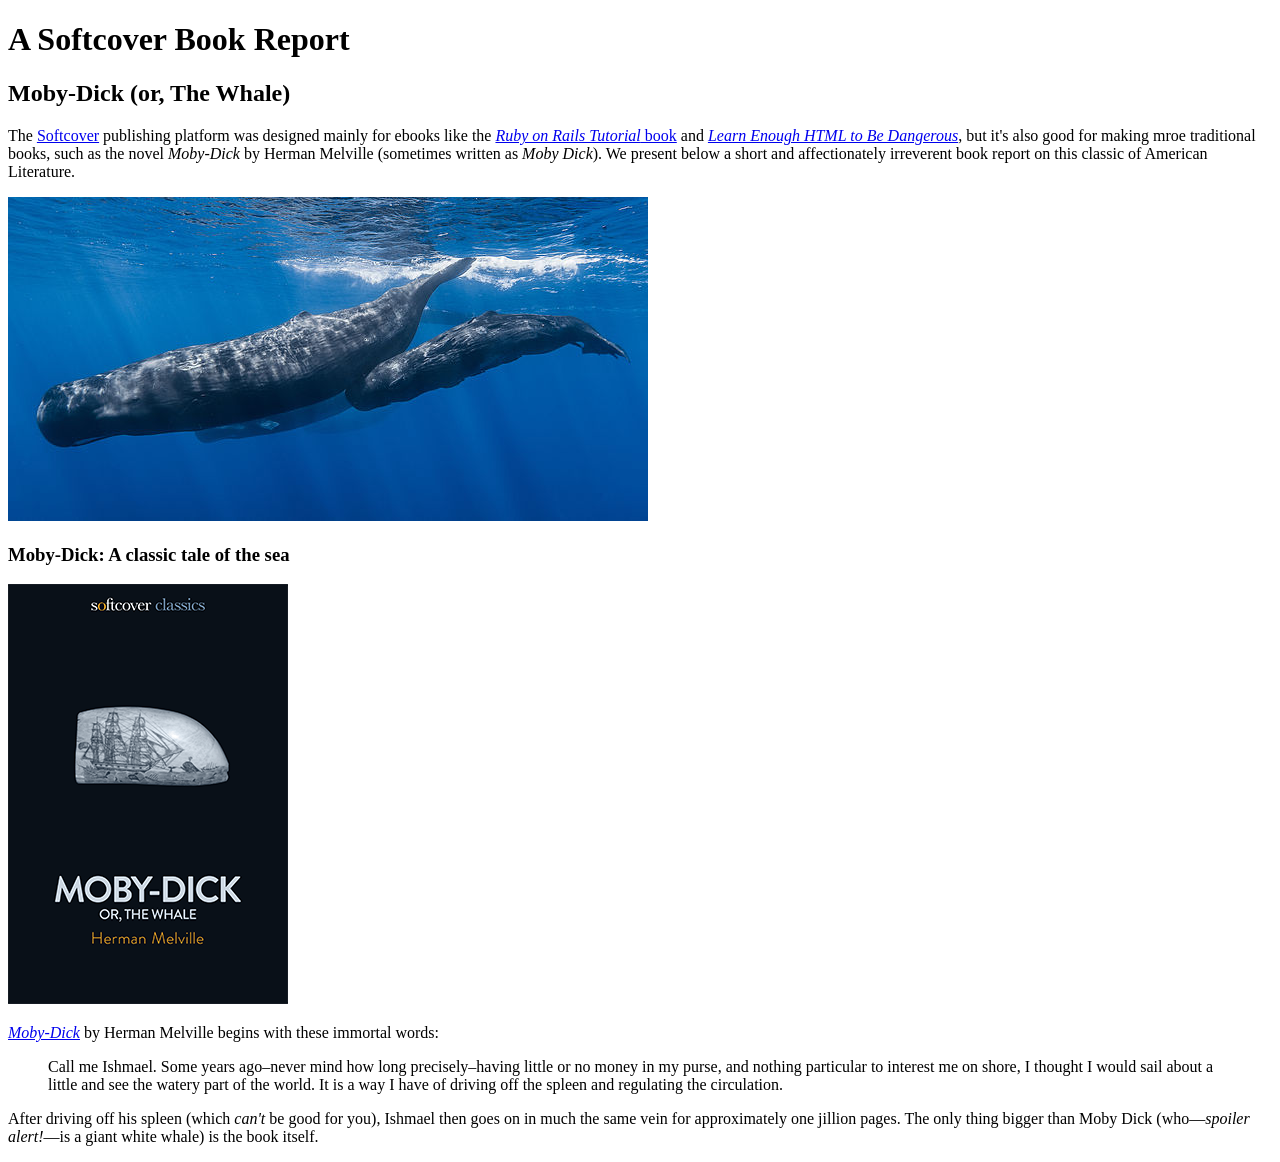
==== moby_dick.html @ 8ad37f91 "Added Moby Dick page and images" ====
<!DOCTYPE html>
<html lang="en">
  <head>
    <title>Document</title>
    <meta charset="UTF-8" />
    <meta name="viewport" content="width=device-width, initial-scale=1.0" />
  </head>
  <body>
    <!-- much here to be styled, will do so in last section -->
    <header>
      <h1>A Softcover Book Report</h1>
      <h2>Moby-Dick (or, The Whale)</h2>
    </header>

    <div>
      <p>
        The <a href="https://softcover.io/">Softcover</a> publishing platform was designed mainly for ebooks like the
        <a href="https://railstutorial.org/Book"><em>Ruby on Rails Tutorial</em> book</a> and
        <a href="https://learnenough.com/html"><em>Learn Enough HTML to Be Dangerous</em></a
        >, but it's also good for making mroe traditional books, such as the novel <em>Moby-Dick</em> by Herman Melville
        (sometimes written as <em>Moby Dick</em>). We present below a short and affectionately irreverent book report on
        this classic of American Literature.
      </p>
    </div>

    <a href="https://commons.wikimedia.org/wiki/File:Sperm_whale_pod.jpg">
      <img src="images/sperm_whales.jpg" alt="Image of a sperm whale" />
    </a>

    <div>
      <h3>Moby-Dick: A classic tale of the sea</h3>

      <a href="https://www.softcover.io/read/6070fb03/moby-dick" target="_blank" rel="noopener"
        ><img src="images/moby_dick.png" alt="Moby Dick"
      /></a>
      <p>
        <a href="https://www.softcover.io/read/6070fb03/moby-dick" target="_blank" rel="noopener"><em>Moby-Dick</em></a>
        by Herman Melville begins with these immortal words:
      </p>

      <blockquote>
        <p>
          <span>Call me Ishmael.</span> Some years ago–never mind how long precisely–having little or no money in my
          purse, and nothing particular to interest me on shore, I thought I would sail about a little and see the
          watery part of the world. It is a way I have of driving off the spleen and regulating the circulation.
        </p>
      </blockquote>

      <p>
        After driving off his spleen (which <em>can't</em> be good for you), Ishmael then goes on in much the same vein
        for approximately one jillion pages. The only thing bigger than Moby Dick (who—<em>spoiler alert!</em>—is a
        giant white whale) is the book itself.
      </p>
    </div>
  </body>
</html>
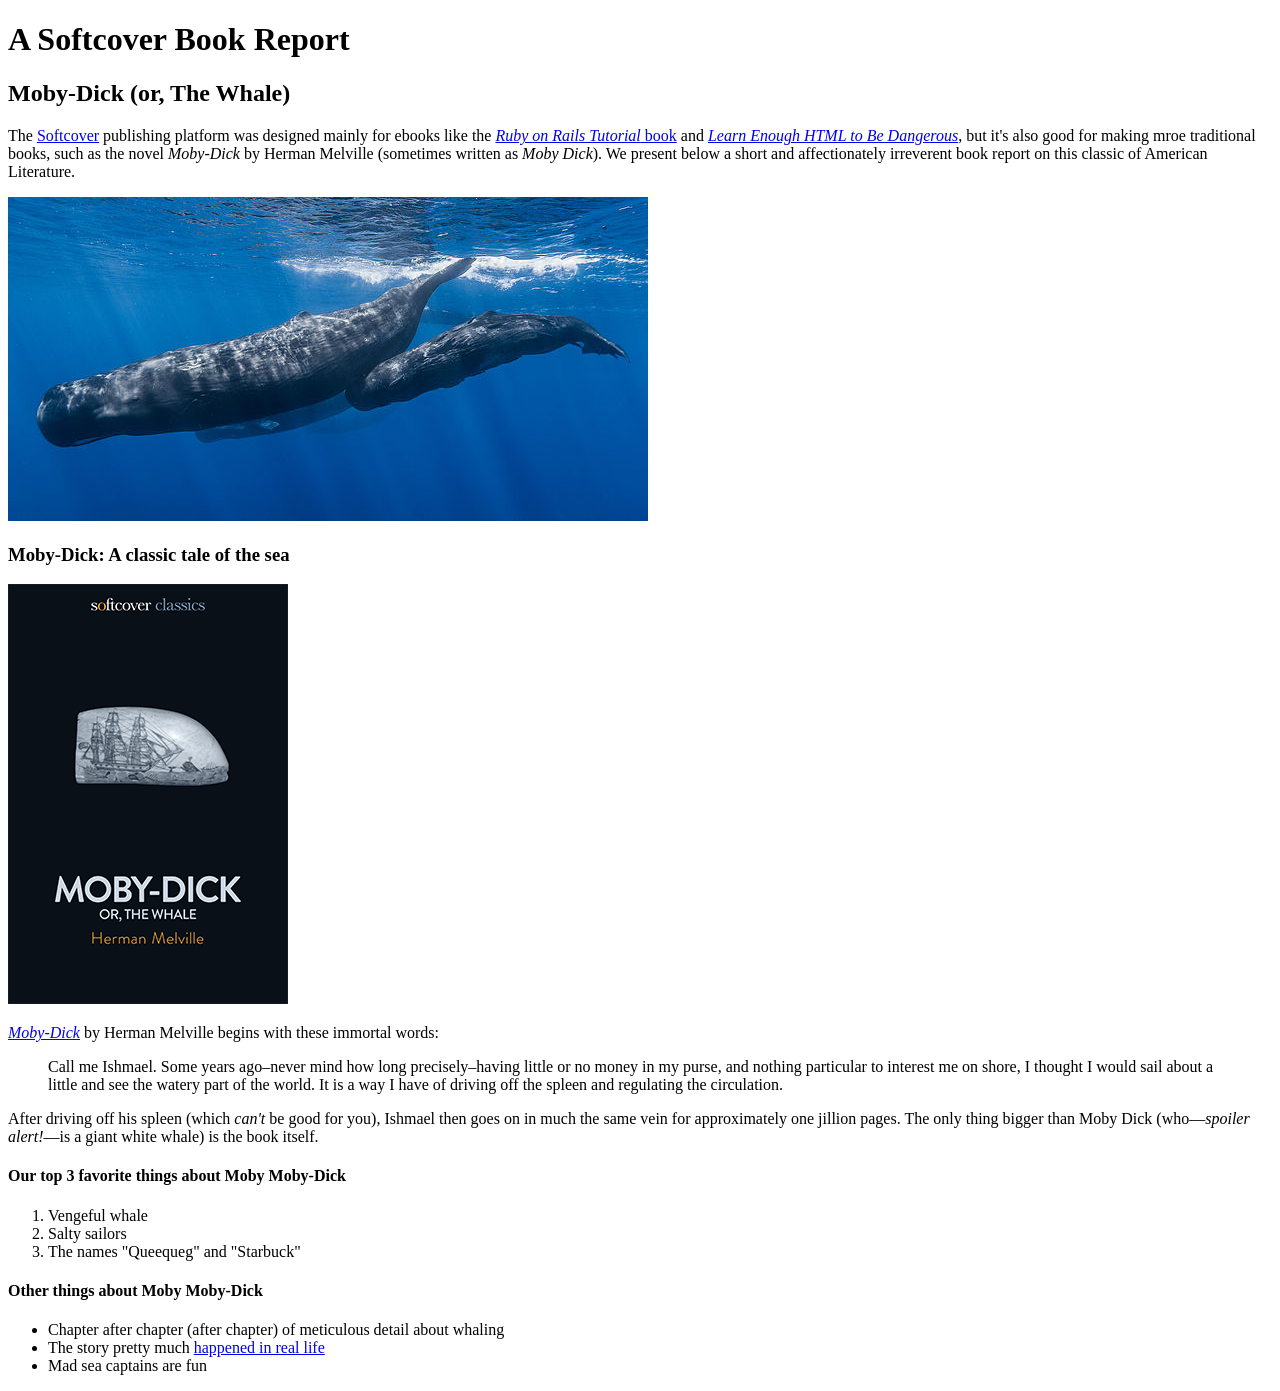
==== commit 2b30d18d: "Added tags for ol ul and li" ====
--- a/moby_dick.html
+++ b/moby_dick.html
@@ -51,6 +51,26 @@
         for approximately one jillion pages. The only thing bigger than Moby Dick (who—<em>spoiler alert!</em>—is a
         giant white whale) is the book itself.
       </p>
+
+      <h4>Our top 3 favorite things about Moby Moby-Dick</h4>
+
+      <ol>
+        <li>Vengeful whale</li>
+        <li>Salty sailors</li>
+        <li>The names "Queequeg" and "Starbuck"</li>
+      </ol>
+
+      <h4>Other things about Moby Moby-Dick</h4>
+      <ul>
+        <li>Chapter after chapter (after chapter) of meticulous detail about whaling</li>
+        <li>
+          The story pretty much
+          <a href="https://en.wikipedia.org/wiki/Essex_(whaleship)" target="_blank" rel="noopener"
+            >happened in real life</a
+          >
+        </li>
+        <li>Mad sea captains are fun</li>
+      </ul>
     </div>
   </body>
 </html>
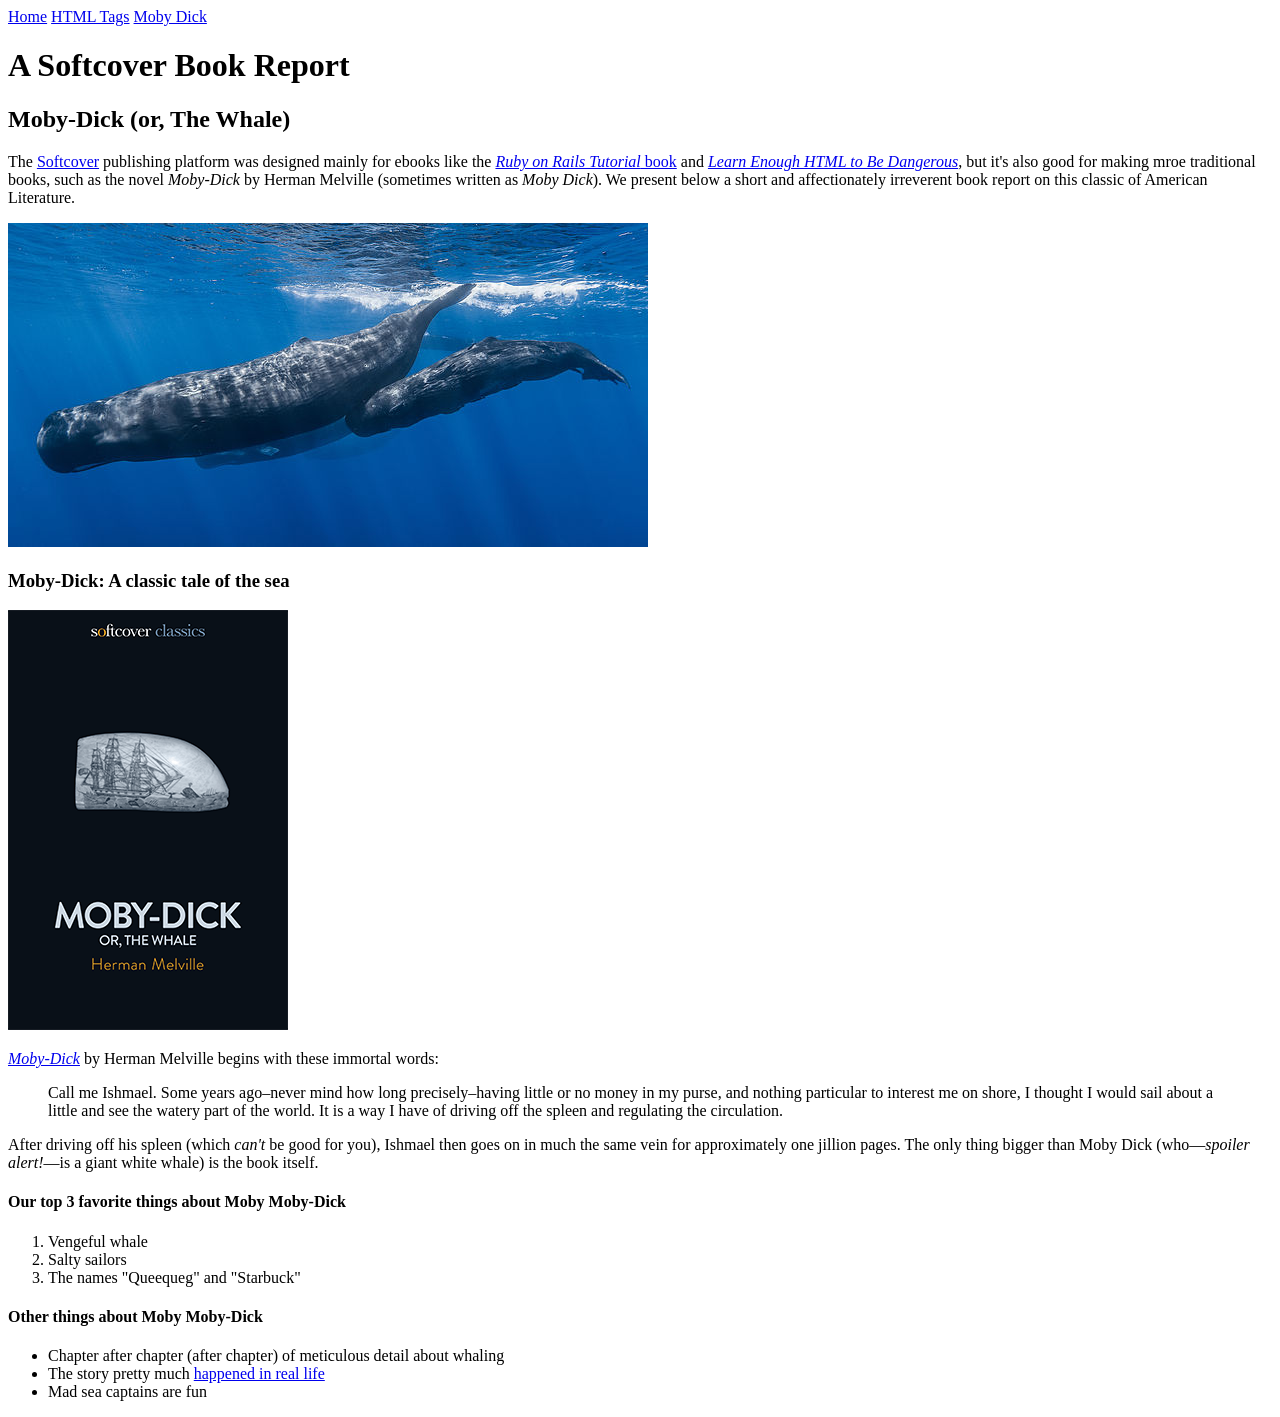
==== commit 0833a887: "Added nav menu to all files." ====
--- a/moby_dick.html
+++ b/moby_dick.html
@@ -6,6 +6,12 @@
     <meta name="viewport" content="width=device-width, initial-scale=1.0" />
   </head>
   <body>
+    <div>
+      <a href="index.html">Home</a>
+      <a href="tags.html">HTML Tags</a>
+      <a href="moby_dick.html">Moby Dick</a>
+    </div>
+
     <!-- much here to be styled, will do so in last section -->
     <header>
       <h1>A Softcover Book Report</h1>
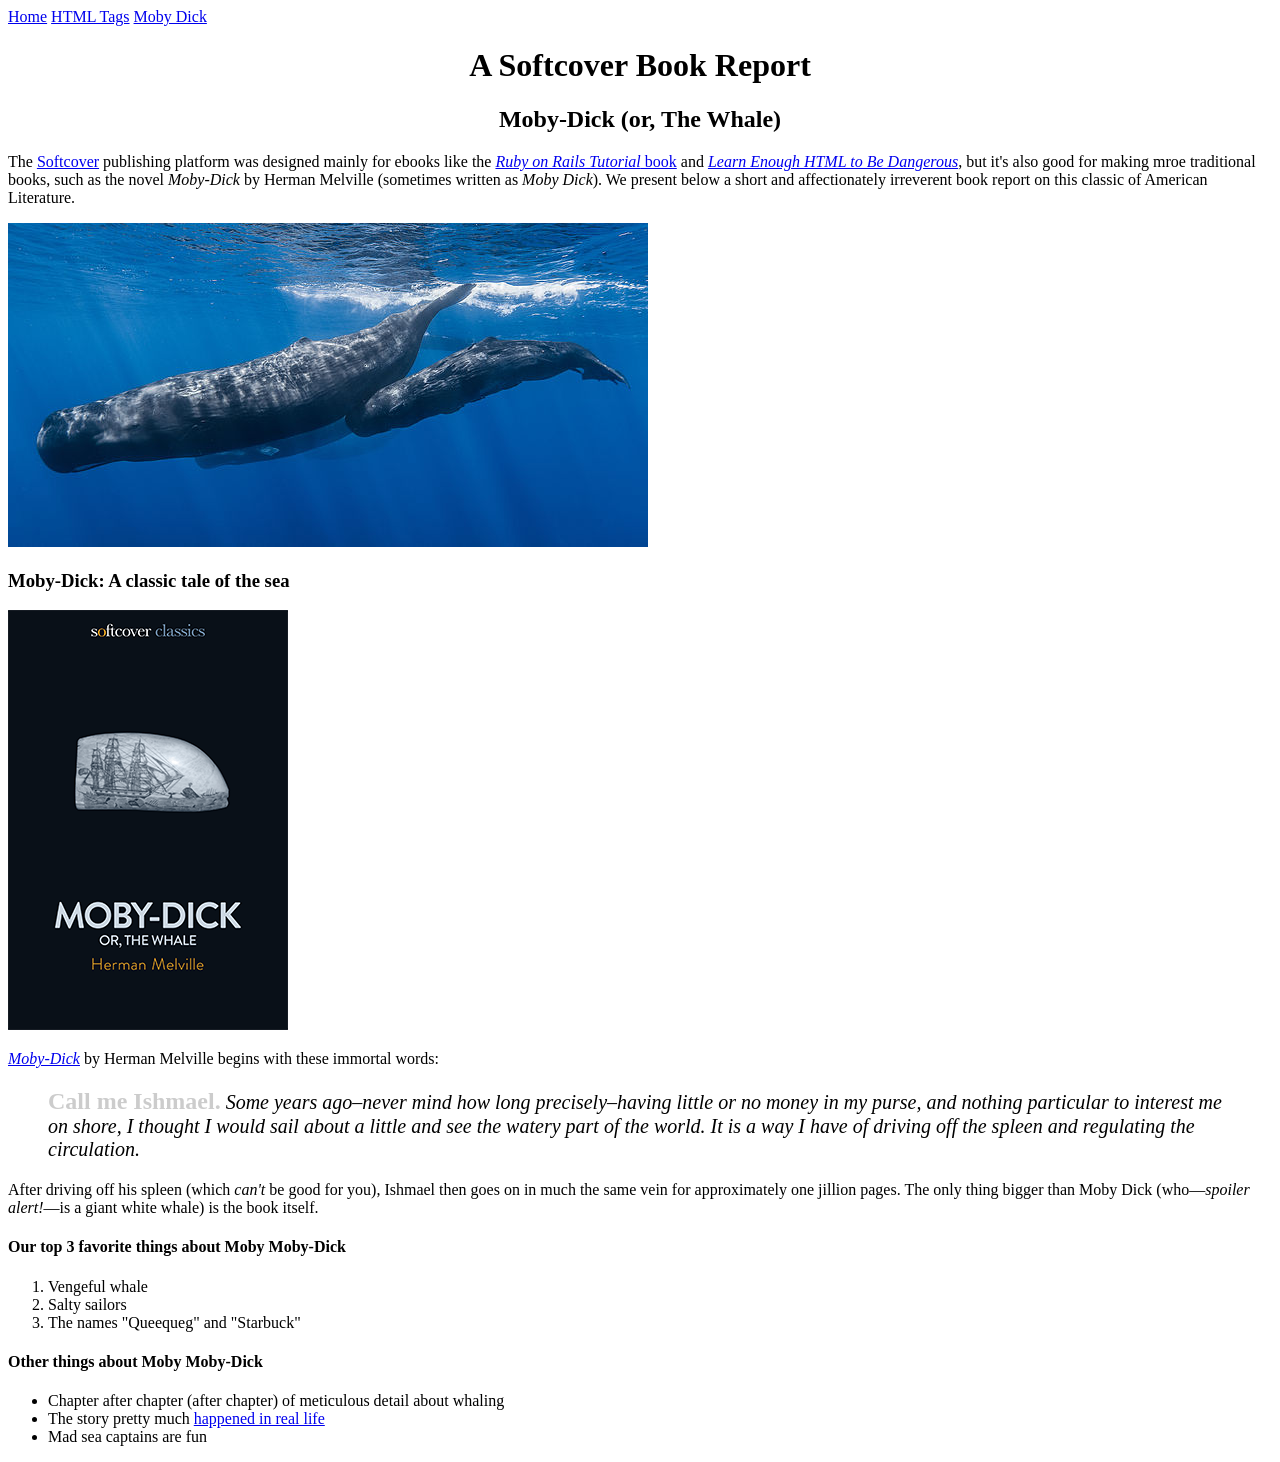
==== commit 23c043f5: "Added some inline styles to begin formatting the page." ====
--- a/moby_dick.html
+++ b/moby_dick.html
@@ -14,8 +14,8 @@
 
     <!-- much here to be styled, will do so in last section -->
     <header>
-      <h1>A Softcover Book Report</h1>
-      <h2>Moby-Dick (or, The Whale)</h2>
+      <h1 style="text-align: center">A Softcover Book Report</h1>
+      <h2 style="text-align: center">Moby-Dick (or, The Whale)</h2>
     </header>
 
     <div>
@@ -44,11 +44,12 @@
         by Herman Melville begins with these immortal words:
       </p>
 
-      <blockquote>
+      <blockquote style="font-style: italic; font-size: 20px">
         <p>
-          <span>Call me Ishmael.</span> Some years ago–never mind how long precisely–having little or no money in my
-          purse, and nothing particular to interest me on shore, I thought I would sail about a little and see the
-          watery part of the world. It is a way I have of driving off the spleen and regulating the circulation.
+          <span style="font-style: normal; font-size: 24px; font-weight: bold; color: #cccccc">Call me Ishmael.</span>
+          Some years ago–never mind how long precisely–having little or no money in my purse, and nothing particular to
+          interest me on shore, I thought I would sail about a little and see the watery part of the world. It is a way
+          I have of driving off the spleen and regulating the circulation.
         </p>
       </blockquote>
 
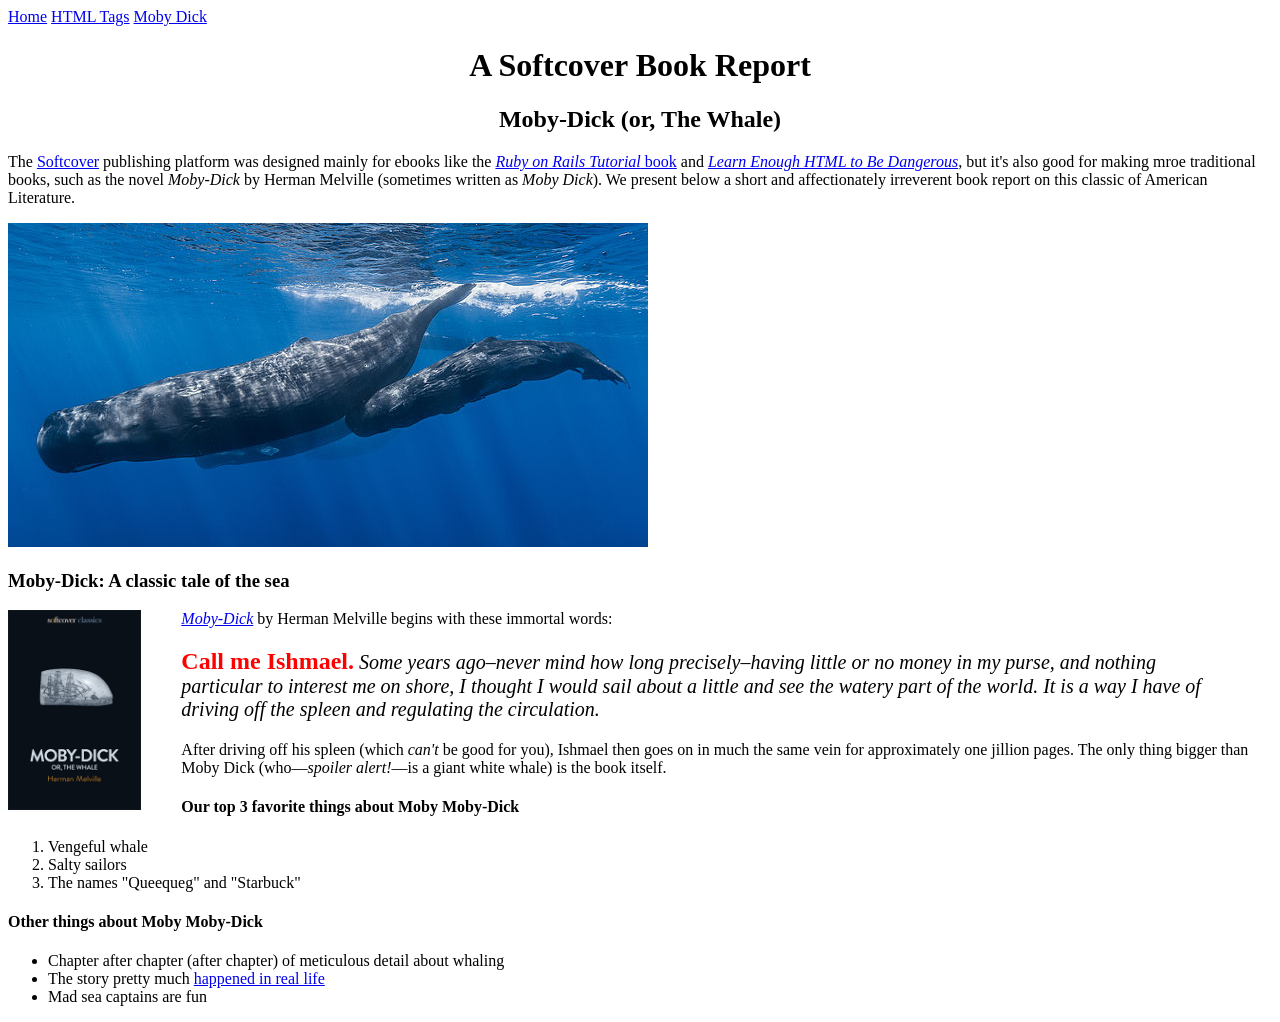
==== commit 49ae64b2: "Added basic image styling on moby_dick.html and some paging on the first two td tags on tags.html." ====
--- a/moby_dick.html
+++ b/moby_dick.html
@@ -37,8 +37,8 @@
       <h3>Moby-Dick: A classic tale of the sea</h3>
 
       <a href="https://www.softcover.io/read/6070fb03/moby-dick" target="_blank" rel="noopener"
-        ><img src="images/moby_dick.png" alt="Moby Dick"
-      /></a>
+        ><img src="images/moby_dick.png" alt="Moby Dick" height="200 px" style="float: left; margin: 0 40px 0 0" />
+      </a>
       <p>
         <a href="https://www.softcover.io/read/6070fb03/moby-dick" target="_blank" rel="noopener"><em>Moby-Dick</em></a>
         by Herman Melville begins with these immortal words:
@@ -46,7 +46,7 @@
 
       <blockquote style="font-style: italic; font-size: 20px">
         <p>
-          <span style="font-style: normal; font-size: 24px; font-weight: bold; color: #cccccc">Call me Ishmael.</span>
+          <span style="font-style: normal; font-size: 24px; font-weight: bold; color: #f00">Call me Ishmael.</span>
           Some years ago–never mind how long precisely–having little or no money in my purse, and nothing particular to
           interest me on shore, I thought I would sail about a little and see the watery part of the world. It is a way
           I have of driving off the spleen and regulating the circulation.
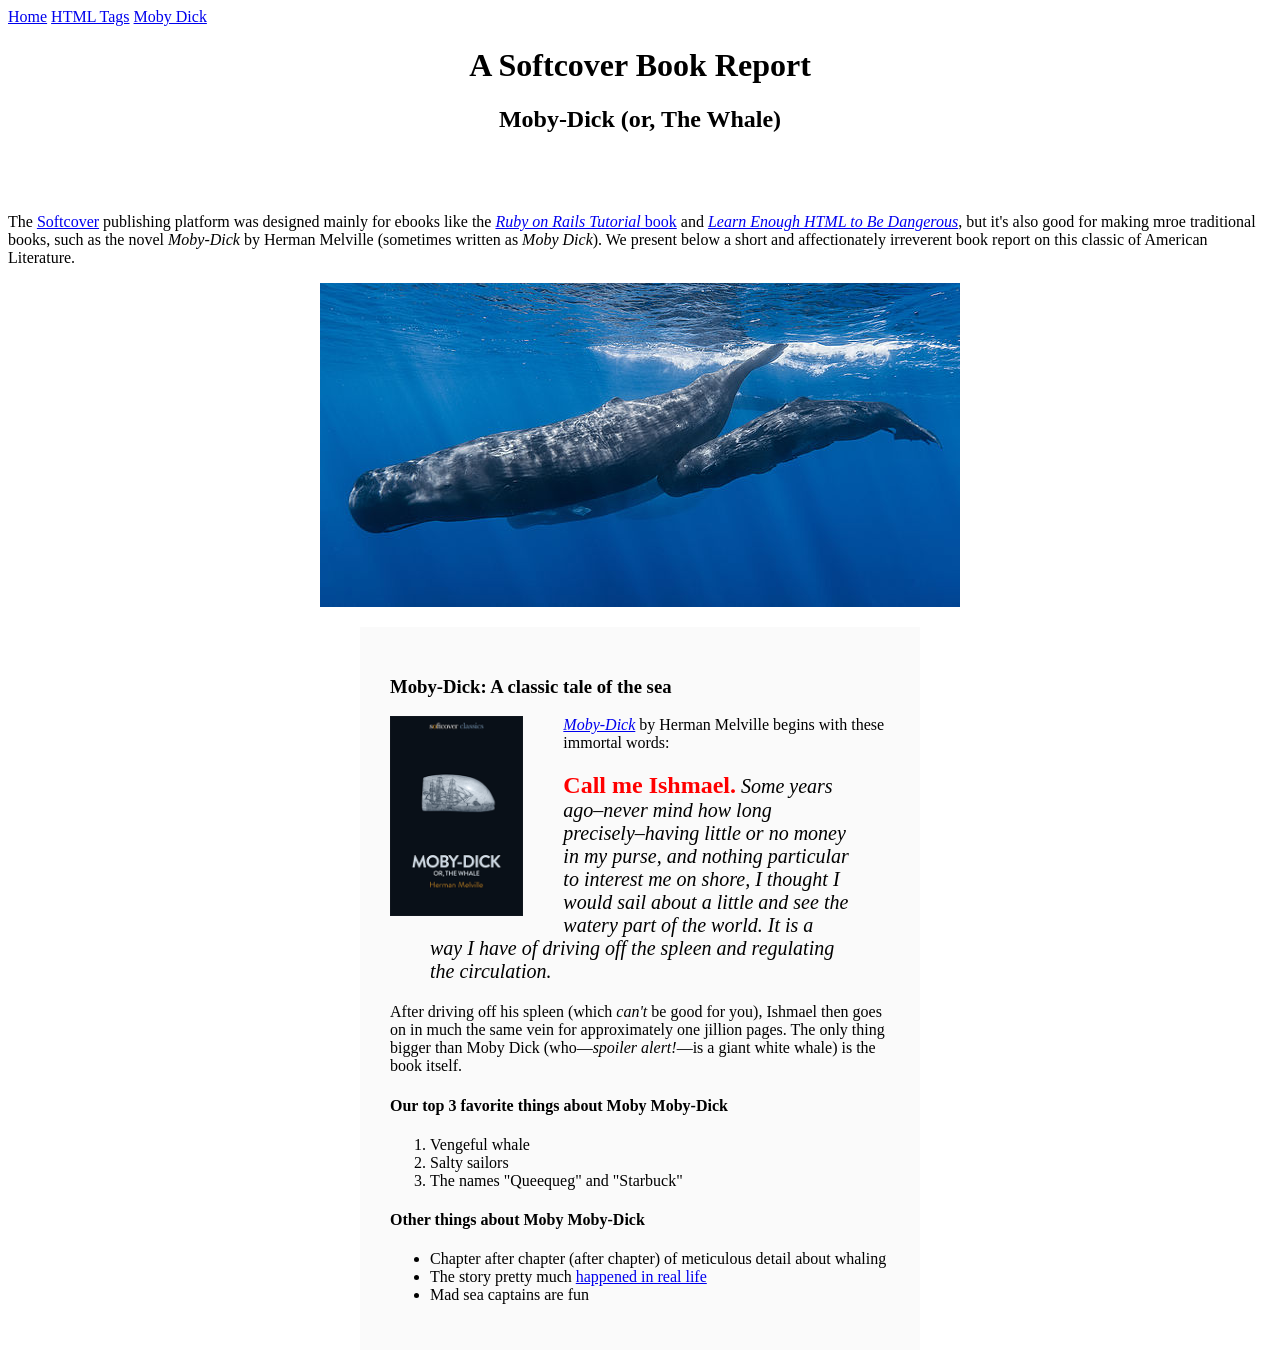
==== commit a9d64360: "Miscellaneous changes." ====
--- a/moby_dick.html
+++ b/moby_dick.html
@@ -13,9 +13,9 @@
     </div>
 
     <!-- much here to be styled, will do so in last section -->
-    <header>
-      <h1 style="text-align: center">A Softcover Book Report</h1>
-      <h2 style="text-align: center">Moby-Dick (or, The Whale)</h2>
+    <header style="text-align: center; margin: 0 0 80px">
+      <h1>A Softcover Book Report</h1>
+      <h2>Moby-Dick (or, The Whale)</h2>
     </header>
 
     <div>
@@ -30,10 +30,10 @@
     </div>
 
     <a href="https://commons.wikimedia.org/wiki/File:Sperm_whale_pod.jpg">
-      <img src="images/sperm_whales.jpg" alt="Image of a sperm whale" />
+      <img src="images/sperm_whales.jpg" alt="Image of a sperm whale" style="display: block; margin: 0 auto" />
     </a>
 
-    <div>
+    <div style="width: 500px; margin: 20px auto; padding: 30px; background-color: #fafafa">
       <h3>Moby-Dick: A classic tale of the sea</h3>
 
       <a href="https://www.softcover.io/read/6070fb03/moby-dick" target="_blank" rel="noopener"
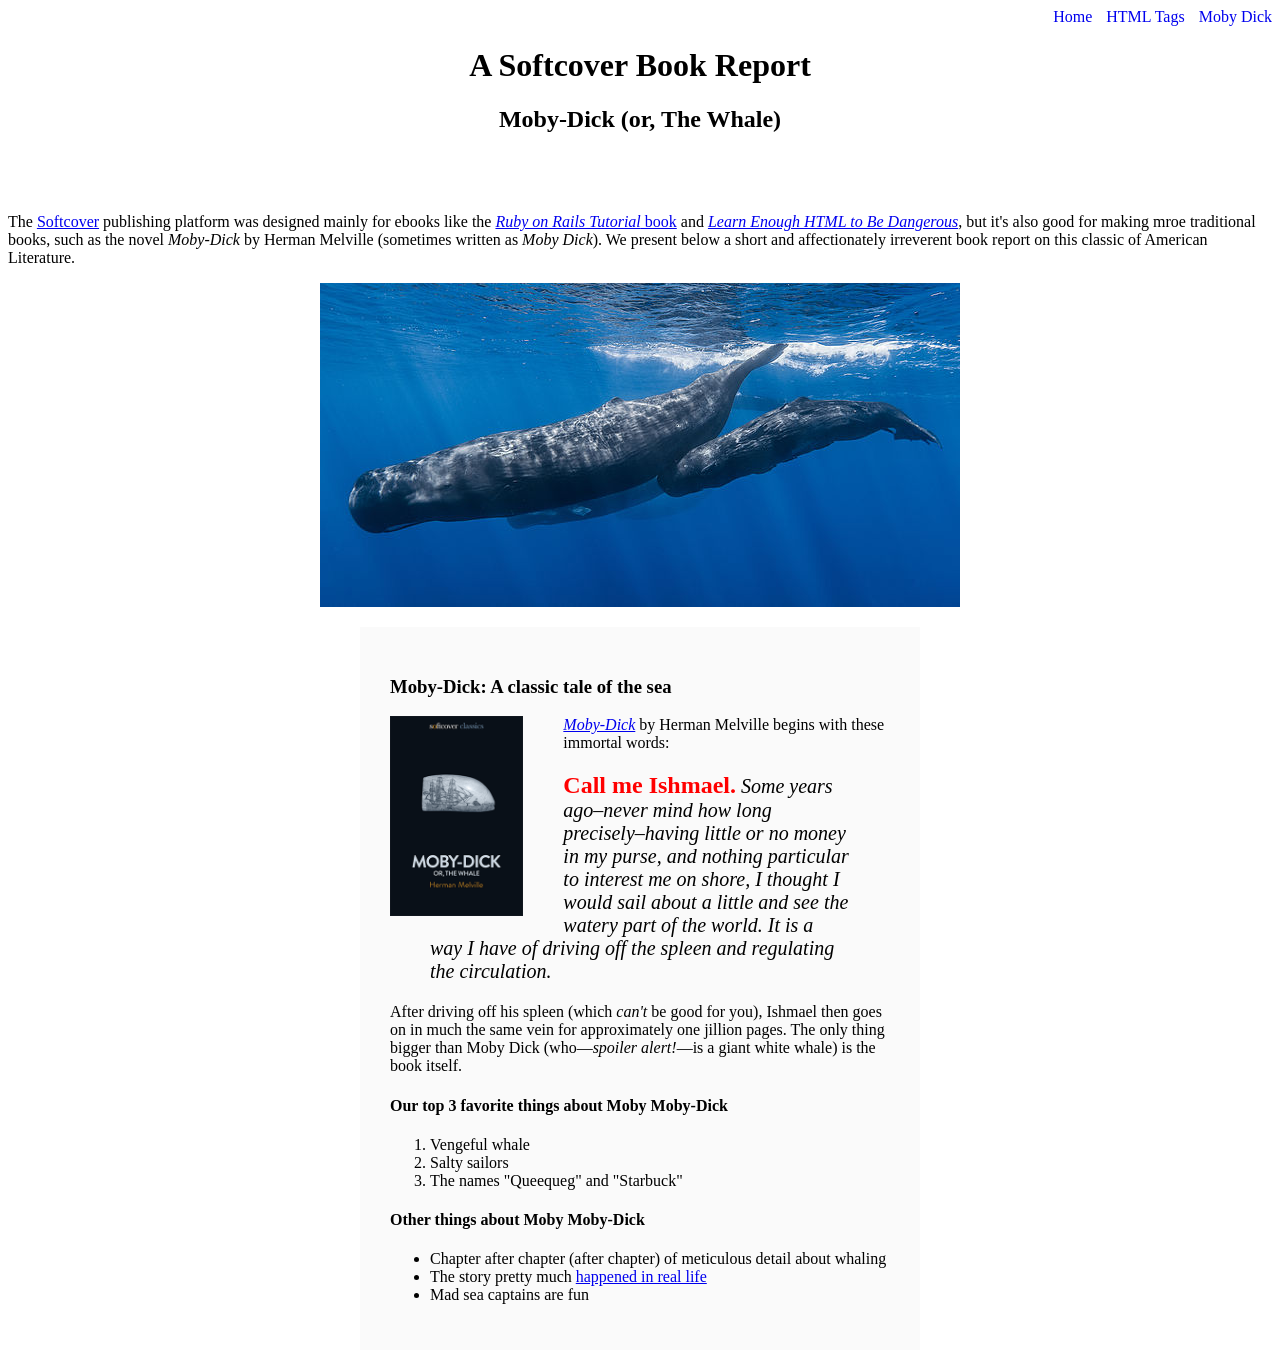
==== commit c3e0dcc3: "Refactor inline styles into a stylesheet." ====
--- a/moby_dick.html
+++ b/moby_dick.html
@@ -4,12 +4,13 @@
     <title>Document</title>
     <meta charset="UTF-8" />
     <meta name="viewport" content="width=device-width, initial-scale=1.0" />
+    <link rel="stylesheet" href="css/main.css" />
   </head>
   <body>
-    <div>
-      <a href="index.html">Home</a>
-      <a href="tags.html">HTML Tags</a>
-      <a href="moby_dick.html">Moby Dick</a>
+    <div id="main-nav" class="nav-menu">
+      <a href="index.html" class="no-decoration">Home</a>
+      <a href="tags.html" class="nav-spacing no-decoration" style="">HTML Tags</a>
+      <a href="moby_dick.html" class="nav-spacing no-decoration">Moby Dick</a>
     </div>
 
     <!-- much here to be styled, will do so in last section -->
--- a/css/main.css
+++ b/css/main.css
@@ -0,0 +1,9 @@
+.nav-menu {
+    text-align: right;
+  }
+  .nav-spacing {
+    margin: 0 0 0 10px;
+  }
+  .no-decoration {
+    text-decoration: none;
+  }
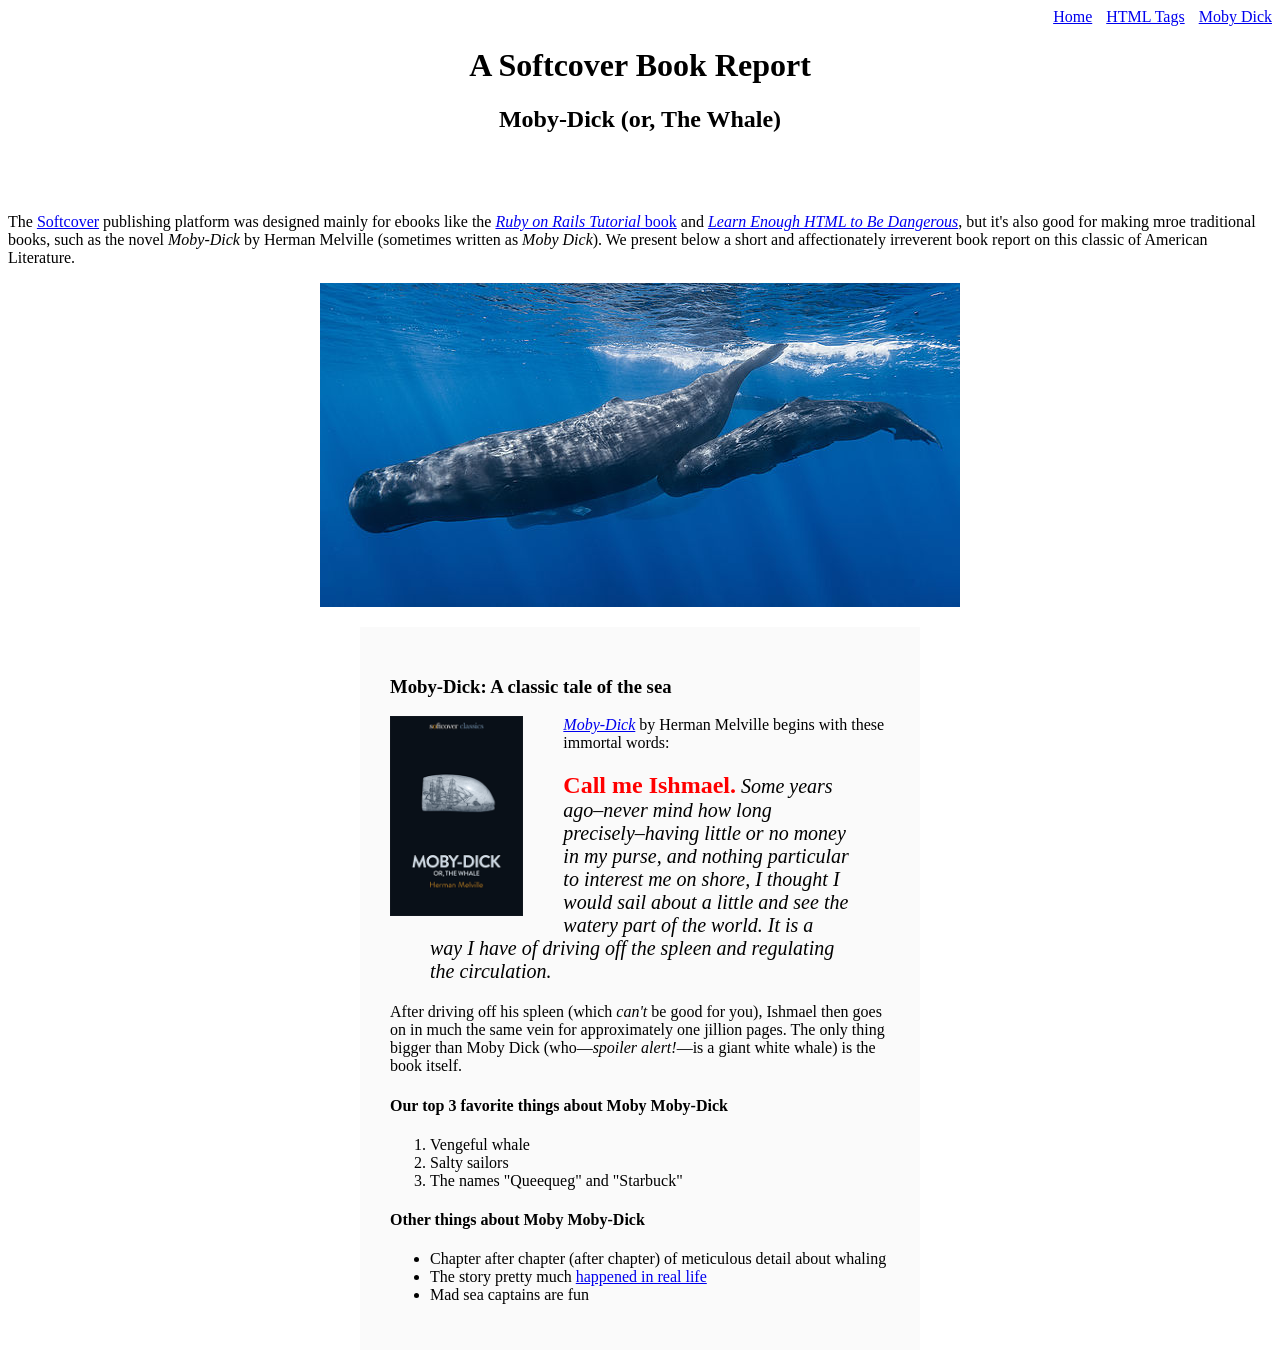
==== commit 3c8b0524: "Moved inline style rules to main.css" ====
--- a/moby_dick.html
+++ b/moby_dick.html
@@ -14,7 +14,7 @@
     </div>
 
     <!-- much here to be styled, will do so in last section -->
-    <header style="text-align: center; margin: 0 0 80px">
+    <header class="header">
       <h1>A Softcover Book Report</h1>
       <h2>Moby-Dick (or, The Whale)</h2>
     </header>
--- a/css/main.css
+++ b/css/main.css
@@ -1,9 +1,16 @@
 .nav-menu {
     text-align: right;
-  }
-  .nav-spacing {
+}
+.nav-spacing {
     margin: 0 0 0 10px;
-  }
-  .no-decoration {
+}
+.no-decoration, {
     text-decoration: none;
-  }+}
+.image-link {
+    text-decoration: none;
+}
+.header {
+    text-align: center;
+    margin: 0 0 80px;
+}
